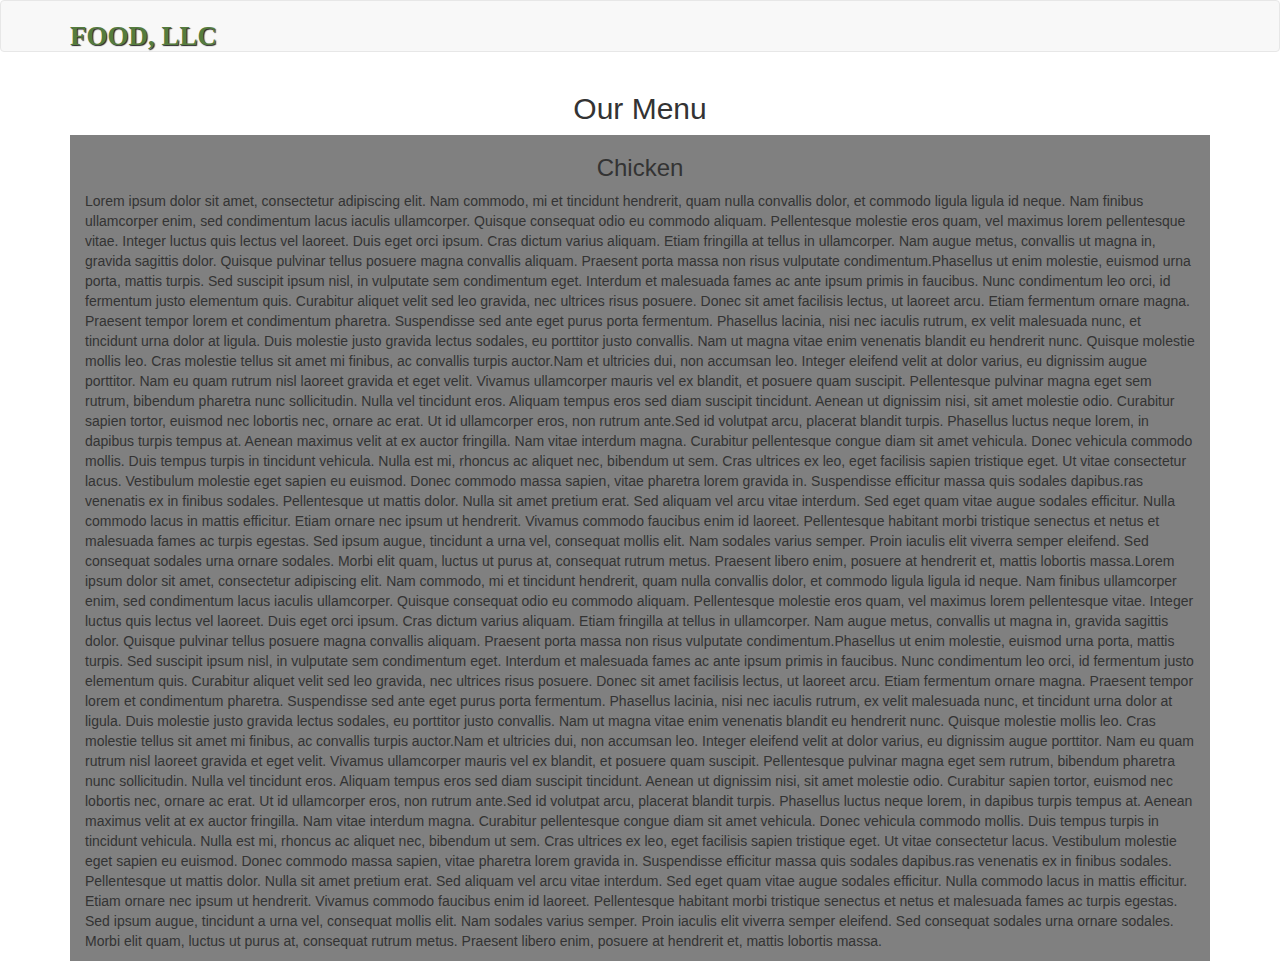
==== module3-solution/index.html @ 927fc700 "Module3 assignment" ====
<!doctype html>
<html lang="en">
  <head>
    <meta charset="utf-8">
    <meta http-equiv="X-UA-Compatible" content="IE=edge">
    <meta name="viewport" content="width=device-width, initial-scale=1">

    <!-- HTML5 shim and Respond.js for IE8 support of HTML5 elements and media queries -->
    <!-- WARNING: Respond.js doesn't work if you view the page via file:// -->
    <!--[if lt IE 9]>
      <script src="https://oss.maxcdn.com/html5shiv/3.7.2/html5shiv.min.js"></script>
      <script src="https://oss.maxcdn.com/respond/1.4.2/respond.min.js"></script>
    <![endif]-->

    <title>Food, LLC</title>
    <link rel="stylesheet" href="css/bootstrap.min.css">
    <link rel="stylesheet" href="css/styles.css">
  </head>
<body>

  <header>
    <nav id="header-nav" class="navbar navbar-default">
      <div class="container">
        <div class="navbar-header">

          <div class="navbar-brand">
            <a href="index.html"><h1>Food, LLC</h1></a>
          </div>

          <button type="button" class="navbar-toggle collapsed" data-toggle="collapse" data-target="#collapsable-nav" aria-expanded="false">
            <span class="sr-only">Toggle navigation</span>
            <span class="icon-bar"></span>
            <span class="icon-bar"></span>
            <span class="icon-bar"></span>
          </button>
        </div>

        <div id="collapsable-nav" class="collapse navbar-collapse">
           <ul id="nav-list" class="nav navbar-nav navbar-right visible-xs">
            <li>
              <a href="#">
                <br class="hidden-xs"> Chicken</a>
            </li>
            <li>
              <a href="#">
                <br class="hidden-xs"> Beef</a>
            </li>
            <li>
              <a href="#">
                <br class="hidden-xs"> Sushi</a>
            </li>
          </ul><!-- #nav-list -->
        </div><!-- .collapse .navbar-collapse -->
      </div><!-- .container -->
    </nav><!-- #header-nav -->
  </header>

  <div id="main-content" class="container">

    <h2 id="menu-categories-title" class="text-center">Our Menu</h2>

    <div id="menu-description" class="col-xs-12">
      <h3 class="text-center">Chicken</h3>
      <p>Lorem ipsum dolor sit amet, consectetur adipiscing elit. Nam commodo, mi et tincidunt hendrerit, quam nulla convallis dolor, et commodo ligula ligula id neque. Nam finibus ullamcorper enim, sed condimentum lacus iaculis ullamcorper. Quisque consequat odio eu commodo aliquam. Pellentesque molestie eros quam, vel maximus lorem pellentesque vitae. Integer luctus quis lectus vel laoreet. Duis eget orci ipsum. Cras dictum varius aliquam. Etiam fringilla at tellus in ullamcorper. Nam augue metus, convallis ut magna in, gravida sagittis dolor. Quisque pulvinar tellus posuere magna convallis aliquam. Praesent porta massa non risus vulputate condimentum.Phasellus ut enim molestie, euismod urna porta, mattis turpis. Sed suscipit ipsum nisl, in vulputate sem condimentum eget. Interdum et malesuada fames ac ante ipsum primis in faucibus. Nunc condimentum leo orci, id fermentum justo elementum quis. Curabitur aliquet velit sed leo gravida, nec ultrices risus posuere. Donec sit amet facilisis lectus, ut laoreet arcu. Etiam fermentum ornare magna. Praesent tempor lorem et condimentum pharetra. Suspendisse sed ante eget purus porta fermentum. Phasellus lacinia, nisi nec iaculis rutrum, ex velit malesuada nunc, et tincidunt urna dolor at ligula. Duis molestie justo gravida lectus sodales, eu porttitor justo convallis. Nam ut magna vitae enim venenatis blandit eu hendrerit nunc. Quisque molestie mollis leo. Cras molestie tellus sit amet mi finibus, ac convallis turpis auctor.Nam et ultricies dui, non accumsan leo. Integer eleifend velit at dolor varius, eu dignissim augue porttitor. Nam eu quam rutrum nisl laoreet gravida et eget velit. Vivamus ullamcorper mauris vel ex blandit, et posuere quam suscipit. Pellentesque pulvinar magna eget sem rutrum, bibendum pharetra nunc sollicitudin. Nulla vel tincidunt eros. Aliquam tempus eros sed diam suscipit tincidunt. Aenean ut dignissim nisi, sit amet molestie odio. Curabitur sapien tortor, euismod nec lobortis nec, ornare ac erat. Ut id ullamcorper eros, non rutrum ante.Sed id volutpat arcu, placerat blandit turpis. Phasellus luctus neque lorem, in dapibus turpis tempus at. Aenean maximus velit at ex auctor fringilla. Nam vitae interdum magna. Curabitur pellentesque congue diam sit amet vehicula. Donec vehicula commodo mollis. Duis tempus turpis in tincidunt vehicula. Nulla est mi, rhoncus ac aliquet nec, bibendum ut sem. Cras ultrices ex leo, eget facilisis sapien tristique eget. Ut vitae consectetur lacus. Vestibulum molestie eget sapien eu euismod. Donec commodo massa sapien, vitae pharetra lorem gravida in. Suspendisse efficitur massa quis sodales dapibus.ras venenatis ex in finibus sodales. Pellentesque ut mattis dolor. Nulla sit amet pretium erat. Sed aliquam vel arcu vitae interdum. Sed eget quam vitae augue sodales efficitur. Nulla commodo lacus in mattis efficitur. Etiam ornare nec ipsum ut hendrerit. Vivamus commodo faucibus enim id laoreet. Pellentesque habitant morbi tristique senectus et netus et malesuada fames ac turpis egestas. Sed ipsum augue, tincidunt a urna vel, consequat mollis elit. Nam sodales varius semper. Proin iaculis elit viverra semper eleifend. Sed consequat sodales urna ornare sodales. Morbi elit quam, luctus ut purus at, consequat rutrum metus. Praesent libero enim, posuere at hendrerit et, mattis lobortis massa.Lorem ipsum dolor sit amet, consectetur adipiscing elit. Nam commodo, mi et tincidunt hendrerit, quam nulla convallis dolor, et commodo ligula ligula id neque. Nam finibus ullamcorper enim, sed condimentum lacus iaculis ullamcorper. Quisque consequat odio eu commodo aliquam. Pellentesque molestie eros quam, vel maximus lorem pellentesque vitae. Integer luctus quis lectus vel laoreet. Duis eget orci ipsum. Cras dictum varius aliquam. Etiam fringilla at tellus in ullamcorper. Nam augue metus, convallis ut magna in, gravida sagittis dolor. Quisque pulvinar tellus posuere magna convallis aliquam. Praesent porta massa non risus vulputate condimentum.Phasellus ut enim molestie, euismod urna porta, mattis turpis. Sed suscipit ipsum nisl, in vulputate sem condimentum eget. Interdum et malesuada fames ac ante ipsum primis in faucibus. Nunc condimentum leo orci, id fermentum justo elementum quis. Curabitur aliquet velit sed leo gravida, nec ultrices risus posuere. Donec sit amet facilisis lectus, ut laoreet arcu. Etiam fermentum ornare magna. Praesent tempor lorem et condimentum pharetra. Suspendisse sed ante eget purus porta fermentum. Phasellus lacinia, nisi nec iaculis rutrum, ex velit malesuada nunc, et tincidunt urna dolor at ligula. Duis molestie justo gravida lectus sodales, eu porttitor justo convallis. Nam ut magna vitae enim venenatis blandit eu hendrerit nunc. Quisque molestie mollis leo. Cras molestie tellus sit amet mi finibus, ac convallis turpis auctor.Nam et ultricies dui, non accumsan leo. Integer eleifend velit at dolor varius, eu dignissim augue porttitor. Nam eu quam rutrum nisl laoreet gravida et eget velit. Vivamus ullamcorper mauris vel ex blandit, et posuere quam suscipit. Pellentesque pulvinar magna eget sem rutrum, bibendum pharetra nunc sollicitudin. Nulla vel tincidunt eros. Aliquam tempus eros sed diam suscipit tincidunt. Aenean ut dignissim nisi, sit amet molestie odio. Curabitur sapien tortor, euismod nec lobortis nec, ornare ac erat. Ut id ullamcorper eros, non rutrum ante.Sed id volutpat arcu, placerat blandit turpis. Phasellus luctus neque lorem, in dapibus turpis tempus at. Aenean maximus velit at ex auctor fringilla. Nam vitae interdum magna. Curabitur pellentesque congue diam sit amet vehicula. Donec vehicula commodo mollis. Duis tempus turpis in tincidunt vehicula. Nulla est mi, rhoncus ac aliquet nec, bibendum ut sem. Cras ultrices ex leo, eget facilisis sapien tristique eget. Ut vitae consectetur lacus. Vestibulum molestie eget sapien eu euismod. Donec commodo massa sapien, vitae pharetra lorem gravida in. Suspendisse efficitur massa quis sodales dapibus.ras venenatis ex in finibus sodales. Pellentesque ut mattis dolor. Nulla sit amet pretium erat. Sed aliquam vel arcu vitae interdum. Sed eget quam vitae augue sodales efficitur. Nulla commodo lacus in mattis efficitur. Etiam ornare nec ipsum ut hendrerit. Vivamus commodo faucibus enim id laoreet. Pellentesque habitant morbi tristique senectus et netus et malesuada fames ac turpis egestas. Sed ipsum augue, tincidunt a urna vel, consequat mollis elit. Nam sodales varius semper. Proin iaculis elit viverra semper eleifend. Sed consequat sodales urna ornare sodales. Morbi elit quam, luctus ut purus at, consequat rutrum metus. Praesent libero enim, posuere at hendrerit et, mattis lobortis massa.</p>
    </div>


  </div><!-- End of #main-content -->


  <!-- jQuery (Bootstrap JS plugins depend on it) -->
  <script src="js/jquery-1.11.3.min.js"></script>
  <script src="js/bootstrap.min.js"></script>
  <script src="js/script.js"></script>
</body>
</html>
---- module3-solution/css/styles.css ----
.navbar-brand {
  padding-top: 25px;
}
.navbar-brand h1 { /* Restaurant name */
  font-family: 'Lora', serif;
  color: #557c3e;
  font-size: 1.5em;
  text-transform: uppercase;
  font-weight: bold;
  text-shadow: 1px 1px 1px #222;
  margin-top: 0;
  margin-bottom: 0;
  line-height: .75;
  text-align: left;
}
.navbar-brand a:hover, .navbar-brand a:focus {
  text-decoration: none;
}

#nav-list {
  margin-top: 10px;
}
#nav-list a {
  color: #951C49;
  text-align: center;
}
#nav-list a:hover {
  background: #E7E7E7;
}
#nav-list a span {
  font-size: 1.8em;
}

#menu-description {
	background-color: gray;
}
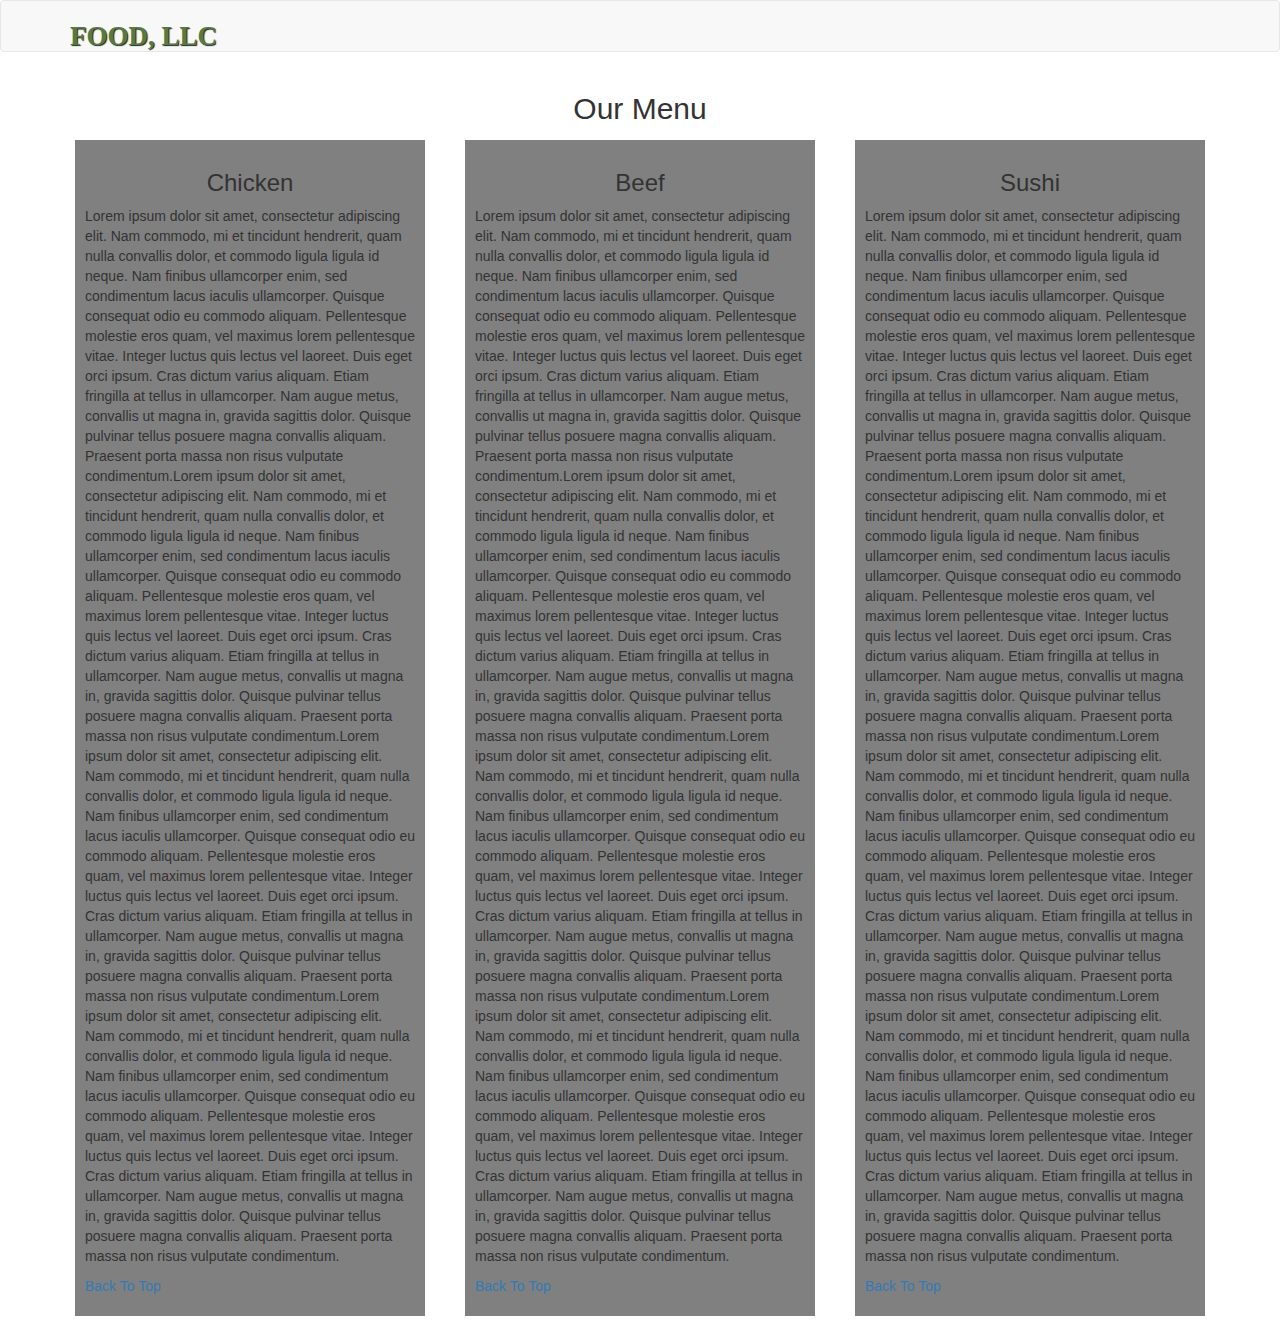
==== commit fd3c4975: "Module 3" ====
--- a/module3-solution/index.html
+++ b/module3-solution/index.html
@@ -38,15 +38,15 @@
         <div id="collapsable-nav" class="collapse navbar-collapse">
            <ul id="nav-list" class="nav navbar-nav navbar-right visible-xs">
             <li>
-              <a href="#">
+              <a href="#chicken">
                 <br class="hidden-xs"> Chicken</a>
             </li>
             <li>
-              <a href="#">
+              <a href="#beef">
                 <br class="hidden-xs"> Beef</a>
             </li>
             <li>
-              <a href="#">
+              <a href="#sushi">
                 <br class="hidden-xs"> Sushi</a>
             </li>
           </ul><!-- #nav-list -->
@@ -59,11 +59,35 @@
 
     <h2 id="menu-categories-title" class="text-center">Our Menu</h2>
 
-    <div id="menu-description" class="col-xs-12">
-      <h3 class="text-center">Chicken</h3>
-      <p>Lorem ipsum dolor sit amet, consectetur adipiscing elit. Nam commodo, mi et tincidunt hendrerit, quam nulla convallis dolor, et commodo ligula ligula id neque. Nam finibus ullamcorper enim, sed condimentum lacus iaculis ullamcorper. Quisque consequat odio eu commodo aliquam. Pellentesque molestie eros quam, vel maximus lorem pellentesque vitae. Integer luctus quis lectus vel laoreet. Duis eget orci ipsum. Cras dictum varius aliquam. Etiam fringilla at tellus in ullamcorper. Nam augue metus, convallis ut magna in, gravida sagittis dolor. Quisque pulvinar tellus posuere magna convallis aliquam. Praesent porta massa non risus vulputate condimentum.Phasellus ut enim molestie, euismod urna porta, mattis turpis. Sed suscipit ipsum nisl, in vulputate sem condimentum eget. Interdum et malesuada fames ac ante ipsum primis in faucibus. Nunc condimentum leo orci, id fermentum justo elementum quis. Curabitur aliquet velit sed leo gravida, nec ultrices risus posuere. Donec sit amet facilisis lectus, ut laoreet arcu. Etiam fermentum ornare magna. Praesent tempor lorem et condimentum pharetra. Suspendisse sed ante eget purus porta fermentum. Phasellus lacinia, nisi nec iaculis rutrum, ex velit malesuada nunc, et tincidunt urna dolor at ligula. Duis molestie justo gravida lectus sodales, eu porttitor justo convallis. Nam ut magna vitae enim venenatis blandit eu hendrerit nunc. Quisque molestie mollis leo. Cras molestie tellus sit amet mi finibus, ac convallis turpis auctor.Nam et ultricies dui, non accumsan leo. Integer eleifend velit at dolor varius, eu dignissim augue porttitor. Nam eu quam rutrum nisl laoreet gravida et eget velit. Vivamus ullamcorper mauris vel ex blandit, et posuere quam suscipit. Pellentesque pulvinar magna eget sem rutrum, bibendum pharetra nunc sollicitudin. Nulla vel tincidunt eros. Aliquam tempus eros sed diam suscipit tincidunt. Aenean ut dignissim nisi, sit amet molestie odio. Curabitur sapien tortor, euismod nec lobortis nec, ornare ac erat. Ut id ullamcorper eros, non rutrum ante.Sed id volutpat arcu, placerat blandit turpis. Phasellus luctus neque lorem, in dapibus turpis tempus at. Aenean maximus velit at ex auctor fringilla. Nam vitae interdum magna. Curabitur pellentesque congue diam sit amet vehicula. Donec vehicula commodo mollis. Duis tempus turpis in tincidunt vehicula. Nulla est mi, rhoncus ac aliquet nec, bibendum ut sem. Cras ultrices ex leo, eget facilisis sapien tristique eget. Ut vitae consectetur lacus. Vestibulum molestie eget sapien eu euismod. Donec commodo massa sapien, vitae pharetra lorem gravida in. Suspendisse efficitur massa quis sodales dapibus.ras venenatis ex in finibus sodales. Pellentesque ut mattis dolor. Nulla sit amet pretium erat. Sed aliquam vel arcu vitae interdum. Sed eget quam vitae augue sodales efficitur. Nulla commodo lacus in mattis efficitur. Etiam ornare nec ipsum ut hendrerit. Vivamus commodo faucibus enim id laoreet. Pellentesque habitant morbi tristique senectus et netus et malesuada fames ac turpis egestas. Sed ipsum augue, tincidunt a urna vel, consequat mollis elit. Nam sodales varius semper. Proin iaculis elit viverra semper eleifend. Sed consequat sodales urna ornare sodales. Morbi elit quam, luctus ut purus at, consequat rutrum metus. Praesent libero enim, posuere at hendrerit et, mattis lobortis massa.Lorem ipsum dolor sit amet, consectetur adipiscing elit. Nam commodo, mi et tincidunt hendrerit, quam nulla convallis dolor, et commodo ligula ligula id neque. Nam finibus ullamcorper enim, sed condimentum lacus iaculis ullamcorper. Quisque consequat odio eu commodo aliquam. Pellentesque molestie eros quam, vel maximus lorem pellentesque vitae. Integer luctus quis lectus vel laoreet. Duis eget orci ipsum. Cras dictum varius aliquam. Etiam fringilla at tellus in ullamcorper. Nam augue metus, convallis ut magna in, gravida sagittis dolor. Quisque pulvinar tellus posuere magna convallis aliquam. Praesent porta massa non risus vulputate condimentum.Phasellus ut enim molestie, euismod urna porta, mattis turpis. Sed suscipit ipsum nisl, in vulputate sem condimentum eget. Interdum et malesuada fames ac ante ipsum primis in faucibus. Nunc condimentum leo orci, id fermentum justo elementum quis. Curabitur aliquet velit sed leo gravida, nec ultrices risus posuere. Donec sit amet facilisis lectus, ut laoreet arcu. Etiam fermentum ornare magna. Praesent tempor lorem et condimentum pharetra. Suspendisse sed ante eget purus porta fermentum. Phasellus lacinia, nisi nec iaculis rutrum, ex velit malesuada nunc, et tincidunt urna dolor at ligula. Duis molestie justo gravida lectus sodales, eu porttitor justo convallis. Nam ut magna vitae enim venenatis blandit eu hendrerit nunc. Quisque molestie mollis leo. Cras molestie tellus sit amet mi finibus, ac convallis turpis auctor.Nam et ultricies dui, non accumsan leo. Integer eleifend velit at dolor varius, eu dignissim augue porttitor. Nam eu quam rutrum nisl laoreet gravida et eget velit. Vivamus ullamcorper mauris vel ex blandit, et posuere quam suscipit. Pellentesque pulvinar magna eget sem rutrum, bibendum pharetra nunc sollicitudin. Nulla vel tincidunt eros. Aliquam tempus eros sed diam suscipit tincidunt. Aenean ut dignissim nisi, sit amet molestie odio. Curabitur sapien tortor, euismod nec lobortis nec, ornare ac erat. Ut id ullamcorper eros, non rutrum ante.Sed id volutpat arcu, placerat blandit turpis. Phasellus luctus neque lorem, in dapibus turpis tempus at. Aenean maximus velit at ex auctor fringilla. Nam vitae interdum magna. Curabitur pellentesque congue diam sit amet vehicula. Donec vehicula commodo mollis. Duis tempus turpis in tincidunt vehicula. Nulla est mi, rhoncus ac aliquet nec, bibendum ut sem. Cras ultrices ex leo, eget facilisis sapien tristique eget. Ut vitae consectetur lacus. Vestibulum molestie eget sapien eu euismod. Donec commodo massa sapien, vitae pharetra lorem gravida in. Suspendisse efficitur massa quis sodales dapibus.ras venenatis ex in finibus sodales. Pellentesque ut mattis dolor. Nulla sit amet pretium erat. Sed aliquam vel arcu vitae interdum. Sed eget quam vitae augue sodales efficitur. Nulla commodo lacus in mattis efficitur. Etiam ornare nec ipsum ut hendrerit. Vivamus commodo faucibus enim id laoreet. Pellentesque habitant morbi tristique senectus et netus et malesuada fames ac turpis egestas. Sed ipsum augue, tincidunt a urna vel, consequat mollis elit. Nam sodales varius semper. Proin iaculis elit viverra semper eleifend. Sed consequat sodales urna ornare sodales. Morbi elit quam, luctus ut purus at, consequat rutrum metus. Praesent libero enim, posuere at hendrerit et, mattis lobortis massa.</p>
-    </div>
-
+    <section class="row"">
+        <section class="col-md-4 col-sm-6 col-xs-12">
+          <div id="chicken" >
+            <h3 class="text-center">Chicken</h3>
+            <p>Lorem ipsum dolor sit amet, consectetur adipiscing elit. Nam commodo, mi et tincidunt hendrerit, quam nulla convallis dolor, et commodo ligula ligula id neque. Nam finibus ullamcorper enim, sed condimentum lacus iaculis ullamcorper. Quisque consequat odio eu commodo aliquam. Pellentesque molestie eros quam, vel maximus lorem pellentesque vitae. Integer luctus quis lectus vel laoreet. Duis eget orci ipsum. Cras dictum varius aliquam. Etiam fringilla at tellus in ullamcorper. Nam augue metus, convallis ut magna in, gravida sagittis dolor. Quisque pulvinar tellus posuere magna convallis aliquam. Praesent porta massa non risus vulputate condimentum.Lorem ipsum dolor sit amet, consectetur adipiscing elit. Nam commodo, mi et tincidunt hendrerit, quam nulla convallis dolor, et commodo ligula ligula id neque. Nam finibus ullamcorper enim, sed condimentum lacus iaculis ullamcorper. Quisque consequat odio eu commodo aliquam. Pellentesque molestie eros quam, vel maximus lorem pellentesque vitae. Integer luctus quis lectus vel laoreet. Duis eget orci ipsum. Cras dictum varius aliquam. Etiam fringilla at tellus in ullamcorper. Nam augue metus, convallis ut magna in, gravida sagittis dolor. Quisque pulvinar tellus posuere magna convallis aliquam. Praesent porta massa non risus vulputate condimentum.Lorem ipsum dolor sit amet, consectetur adipiscing elit. Nam commodo, mi et tincidunt hendrerit, quam nulla convallis dolor, et commodo ligula ligula id neque. Nam finibus ullamcorper enim, sed condimentum lacus iaculis ullamcorper. Quisque consequat odio eu commodo aliquam. Pellentesque molestie eros quam, vel maximus lorem pellentesque vitae. Integer luctus quis lectus vel laoreet. Duis eget orci ipsum. Cras dictum varius aliquam. Etiam fringilla at tellus in ullamcorper. Nam augue metus, convallis ut magna in, gravida sagittis dolor. Quisque pulvinar tellus posuere magna convallis aliquam. Praesent porta massa non risus vulputate condimentum.Lorem ipsum dolor sit amet, consectetur adipiscing elit. Nam commodo, mi et tincidunt hendrerit, quam nulla convallis dolor, et commodo ligula ligula id neque. Nam finibus ullamcorper enim, sed condimentum lacus iaculis ullamcorper. Quisque consequat odio eu commodo aliquam. Pellentesque molestie eros quam, vel maximus lorem pellentesque vitae. Integer luctus quis lectus vel laoreet. Duis eget orci ipsum. Cras dictum varius aliquam. Etiam fringilla at tellus in ullamcorper. Nam augue metus, convallis ut magna in, gravida sagittis dolor. Quisque pulvinar tellus posuere magna convallis aliquam. Praesent porta massa non risus vulputate condimentum.</p>
+            <p class="backToTop">
+              <a href="">Back To Top</a>
+            </p>
+          </div>
+        </section>
+        <section class="col-md-4 col-sm-6 col-xs-12">
+          <div id="beef" >
+            <h3 class="text-center">Beef</h3>
+            <p>Lorem ipsum dolor sit amet, consectetur adipiscing elit. Nam commodo, mi et tincidunt hendrerit, quam nulla convallis dolor, et commodo ligula ligula id neque. Nam finibus ullamcorper enim, sed condimentum lacus iaculis ullamcorper. Quisque consequat odio eu commodo aliquam. Pellentesque molestie eros quam, vel maximus lorem pellentesque vitae. Integer luctus quis lectus vel laoreet. Duis eget orci ipsum. Cras dictum varius aliquam. Etiam fringilla at tellus in ullamcorper. Nam augue metus, convallis ut magna in, gravida sagittis dolor. Quisque pulvinar tellus posuere magna convallis aliquam. Praesent porta massa non risus vulputate condimentum.Lorem ipsum dolor sit amet, consectetur adipiscing elit. Nam commodo, mi et tincidunt hendrerit, quam nulla convallis dolor, et commodo ligula ligula id neque. Nam finibus ullamcorper enim, sed condimentum lacus iaculis ullamcorper. Quisque consequat odio eu commodo aliquam. Pellentesque molestie eros quam, vel maximus lorem pellentesque vitae. Integer luctus quis lectus vel laoreet. Duis eget orci ipsum. Cras dictum varius aliquam. Etiam fringilla at tellus in ullamcorper. Nam augue metus, convallis ut magna in, gravida sagittis dolor. Quisque pulvinar tellus posuere magna convallis aliquam. Praesent porta massa non risus vulputate condimentum.Lorem ipsum dolor sit amet, consectetur adipiscing elit. Nam commodo, mi et tincidunt hendrerit, quam nulla convallis dolor, et commodo ligula ligula id neque. Nam finibus ullamcorper enim, sed condimentum lacus iaculis ullamcorper. Quisque consequat odio eu commodo aliquam. Pellentesque molestie eros quam, vel maximus lorem pellentesque vitae. Integer luctus quis lectus vel laoreet. Duis eget orci ipsum. Cras dictum varius aliquam. Etiam fringilla at tellus in ullamcorper. Nam augue metus, convallis ut magna in, gravida sagittis dolor. Quisque pulvinar tellus posuere magna convallis aliquam. Praesent porta massa non risus vulputate condimentum.Lorem ipsum dolor sit amet, consectetur adipiscing elit. Nam commodo, mi et tincidunt hendrerit, quam nulla convallis dolor, et commodo ligula ligula id neque. Nam finibus ullamcorper enim, sed condimentum lacus iaculis ullamcorper. Quisque consequat odio eu commodo aliquam. Pellentesque molestie eros quam, vel maximus lorem pellentesque vitae. Integer luctus quis lectus vel laoreet. Duis eget orci ipsum. Cras dictum varius aliquam. Etiam fringilla at tellus in ullamcorper. Nam augue metus, convallis ut magna in, gravida sagittis dolor. Quisque pulvinar tellus posuere magna convallis aliquam. Praesent porta massa non risus vulputate condimentum.</p>
+            <p class="backToTop">
+              <a href="">Back To Top</a>
+            </p>
+          </div>
+        </section>
+        <section class="col-md-4 col-xs-12">
+          <div id="sushi" >
+            <h3 class="text-center">Sushi</h3>
+            <p>Lorem ipsum dolor sit amet, consectetur adipiscing elit. Nam commodo, mi et tincidunt hendrerit, quam nulla convallis dolor, et commodo ligula ligula id neque. Nam finibus ullamcorper enim, sed condimentum lacus iaculis ullamcorper. Quisque consequat odio eu commodo aliquam. Pellentesque molestie eros quam, vel maximus lorem pellentesque vitae. Integer luctus quis lectus vel laoreet. Duis eget orci ipsum. Cras dictum varius aliquam. Etiam fringilla at tellus in ullamcorper. Nam augue metus, convallis ut magna in, gravida sagittis dolor. Quisque pulvinar tellus posuere magna convallis aliquam. Praesent porta massa non risus vulputate condimentum.Lorem ipsum dolor sit amet, consectetur adipiscing elit. Nam commodo, mi et tincidunt hendrerit, quam nulla convallis dolor, et commodo ligula ligula id neque. Nam finibus ullamcorper enim, sed condimentum lacus iaculis ullamcorper. Quisque consequat odio eu commodo aliquam. Pellentesque molestie eros quam, vel maximus lorem pellentesque vitae. Integer luctus quis lectus vel laoreet. Duis eget orci ipsum. Cras dictum varius aliquam. Etiam fringilla at tellus in ullamcorper. Nam augue metus, convallis ut magna in, gravida sagittis dolor. Quisque pulvinar tellus posuere magna convallis aliquam. Praesent porta massa non risus vulputate condimentum.Lorem ipsum dolor sit amet, consectetur adipiscing elit. Nam commodo, mi et tincidunt hendrerit, quam nulla convallis dolor, et commodo ligula ligula id neque. Nam finibus ullamcorper enim, sed condimentum lacus iaculis ullamcorper. Quisque consequat odio eu commodo aliquam. Pellentesque molestie eros quam, vel maximus lorem pellentesque vitae. Integer luctus quis lectus vel laoreet. Duis eget orci ipsum. Cras dictum varius aliquam. Etiam fringilla at tellus in ullamcorper. Nam augue metus, convallis ut magna in, gravida sagittis dolor. Quisque pulvinar tellus posuere magna convallis aliquam. Praesent porta massa non risus vulputate condimentum.Lorem ipsum dolor sit amet, consectetur adipiscing elit. Nam commodo, mi et tincidunt hendrerit, quam nulla convallis dolor, et commodo ligula ligula id neque. Nam finibus ullamcorper enim, sed condimentum lacus iaculis ullamcorper. Quisque consequat odio eu commodo aliquam. Pellentesque molestie eros quam, vel maximus lorem pellentesque vitae. Integer luctus quis lectus vel laoreet. Duis eget orci ipsum. Cras dictum varius aliquam. Etiam fringilla at tellus in ullamcorper. Nam augue metus, convallis ut magna in, gravida sagittis dolor. Quisque pulvinar tellus posuere magna convallis aliquam. Praesent porta massa non risus vulputate condimentum.</p>
+            <p class="backToTop">
+              <a href="#menu-categories-title">Back To Top</a>
+            </p>
+          </div>
+        </section>
+    </section><!-- End of .row -->
 
   </div><!-- End of #main-content -->
 
--- a/module3-solution/css/styles.css
+++ b/module3-solution/css/styles.css
@@ -31,6 +31,8 @@
   font-size: 1.8em;
 }
 
-#menu-description {
+#chicken, #beef, #sushi{
 	background-color: gray;
+	margin: 5px;
+	padding: 10px;
 }